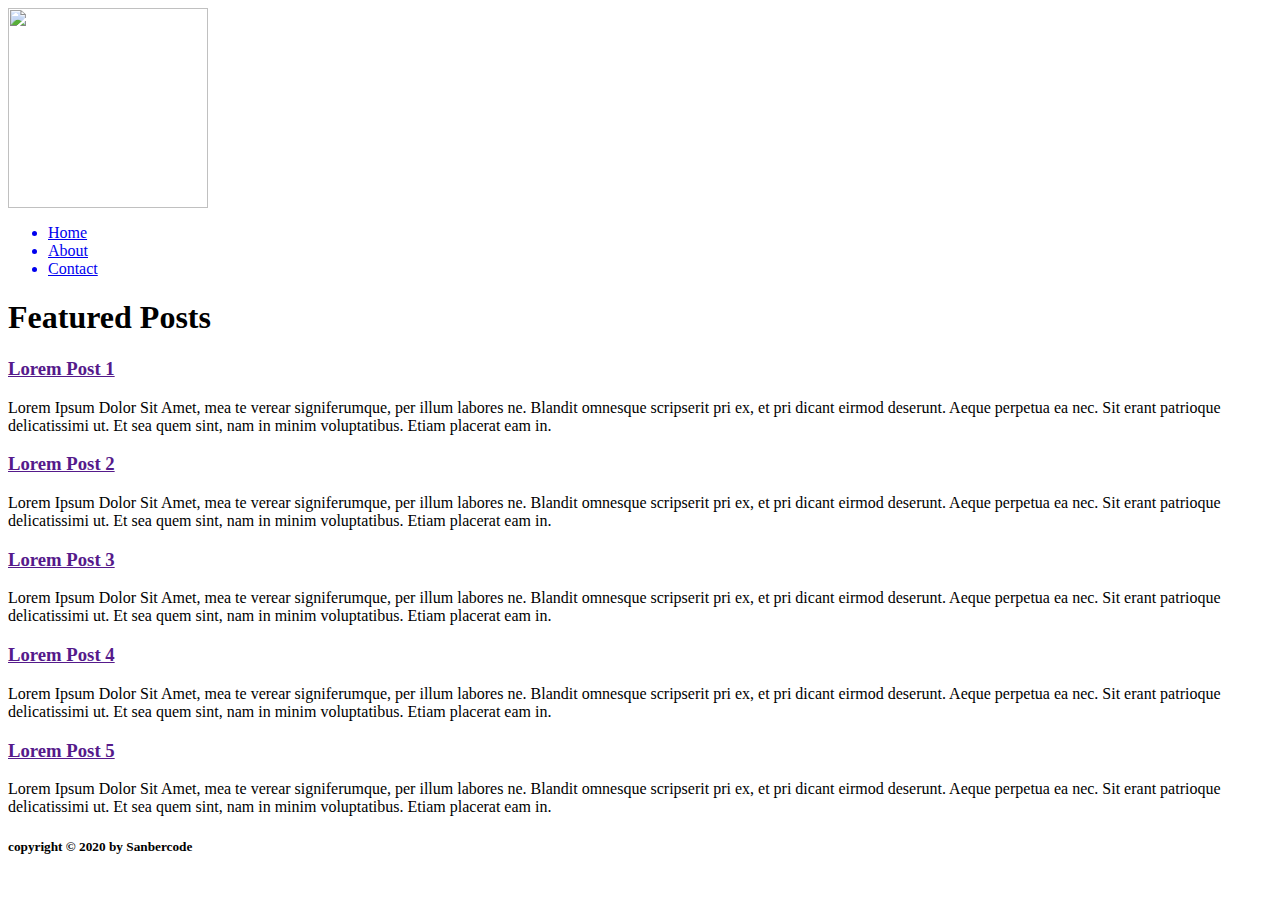
==== Tugas-2/index.html @ c5dfdbbc "Initialize Tugas 2" ====
<html>
  <head>
    <link href="public/css/style.css" rel="stylesheet" />
    <link
      href="https://fonts.googleapis.com/css?family=Slabo+27px"
      rel="stylesheet"
    />
  </head>
  <body>
    <header>
      <img id="logo" src="public/css/logo.png" width="200px" />
      <nav>
        <ul>
          <a href="index.html"><li>Home</li></a>
          <a href="about.html"><li>About</li></a>
          <a href="contact.html"><li>Contact</li></a>
        </ul>
      </nav>
    </header>
    <section>
      <h1>Featured Posts</h1>
      <div id="article-list">
        <div>
          <a href=""><h3>Lorem Post 1</h3></a>
          <p>
            Lorem Ipsum Dolor Sit Amet, mea te verear signiferumque, per illum
            labores ne. Blandit omnesque scripserit pri ex, et pri dicant eirmod
            deserunt. Aeque perpetua ea nec. Sit erant patrioque delicatissimi
            ut. Et sea quem sint, nam in minim voluptatibus. Etiam placerat eam
            in.
          </p>
        </div>
        <div>
          <a href=""><h3>Lorem Post 2</h3></a>
          <p>
            Lorem Ipsum Dolor Sit Amet, mea te verear signiferumque, per illum
            labores ne. Blandit omnesque scripserit pri ex, et pri dicant eirmod
            deserunt. Aeque perpetua ea nec. Sit erant patrioque delicatissimi
            ut. Et sea quem sint, nam in minim voluptatibus. Etiam placerat eam
            in.
          </p>
        </div>
        <div>
          <a href=""><h3>Lorem Post 3</h3></a>
          <p>
            Lorem Ipsum Dolor Sit Amet, mea te verear signiferumque, per illum
            labores ne. Blandit omnesque scripserit pri ex, et pri dicant eirmod
            deserunt. Aeque perpetua ea nec. Sit erant patrioque delicatissimi
            ut. Et sea quem sint, nam in minim voluptatibus. Etiam placerat eam
            in.
          </p>
        </div>
        <div>
          <a href=""><h3>Lorem Post 4</h3></a>
          <p>
            Lorem Ipsum Dolor Sit Amet, mea te verear signiferumque, per illum
            labores ne. Blandit omnesque scripserit pri ex, et pri dicant eirmod
            deserunt. Aeque perpetua ea nec. Sit erant patrioque delicatissimi
            ut. Et sea quem sint, nam in minim voluptatibus. Etiam placerat eam
            in.
          </p>
        </div>
        <div>
          <a href=""><h3>Lorem Post 5</h3></a>
          <p>
            Lorem Ipsum Dolor Sit Amet, mea te verear signiferumque, per illum
            labores ne. Blandit omnesque scripserit pri ex, et pri dicant eirmod
            deserunt. Aeque perpetua ea nec. Sit erant patrioque delicatissimi
            ut. Et sea quem sint, nam in minim voluptatibus. Etiam placerat eam
            in.
          </p>
        </div>
      </div>
    </section>
    <footer>
      <h5>copyright &copy; 2020 by Sanbercode</h5>
    </footer>
  </body>
</html>
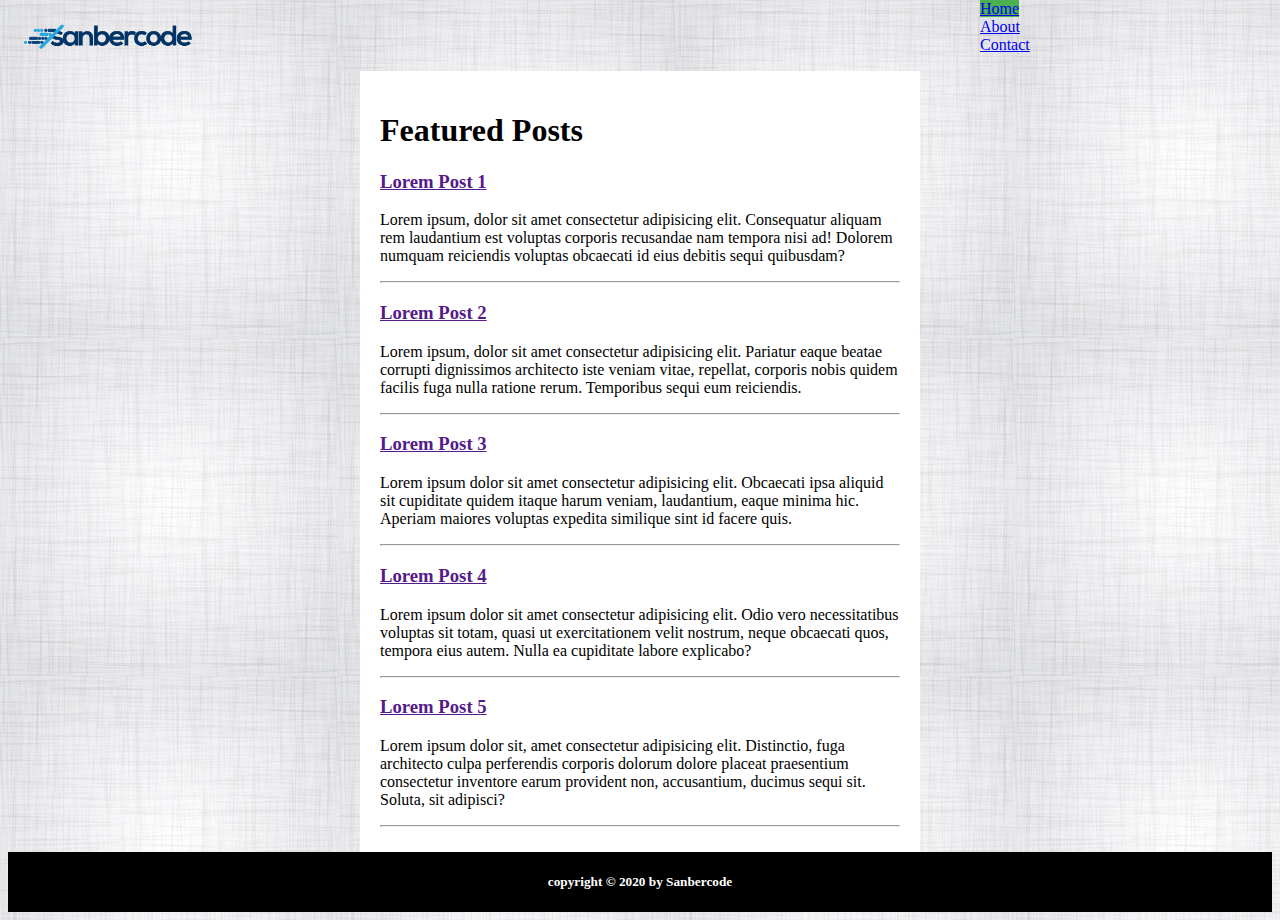
==== commit b5a8f577: "Fix Typo - Contact.html" ====
--- a/Tugas-2/index.html
+++ b/Tugas-2/index.html
@@ -1,5 +1,7 @@
+<!DOCTYPE html>
 <html>
   <head>
+    <title>Home</title>
     <link href="public/css/style.css" rel="stylesheet" />
     <link
       href="https://fonts.googleapis.com/css?family=Slabo+27px"
@@ -7,68 +9,68 @@
     />
   </head>
   <body>
-    <header>
-      <img id="logo" src="public/css/logo.png" width="200px" />
-      <nav>
-        <ul>
-          <a href="index.html"><li>Home</li></a>
-          <a href="about.html"><li>About</li></a>
-          <a href="contact.html"><li>Contact</li></a>
-        </ul>
-      </nav>
+    <header>   
+        <img id="logo" src="public/img/logo.png" width="200px" />
+        <nav>
+          <ul>
+            <li><a href="index.html" class="active">Home</li></a>
+            <li><a href="about.html">About</li></a>
+            <li><a href="contact.html">Contact</li></a>
+          </ul>
+        </nav>
     </header>
     <section>
       <h1>Featured Posts</h1>
-      <div id="article-list">
-        <div>
+      <div id="container">
+        <div id="card">
           <a href=""><h3>Lorem Post 1</h3></a>
           <p>
-            Lorem Ipsum Dolor Sit Amet, mea te verear signiferumque, per illum
-            labores ne. Blandit omnesque scripserit pri ex, et pri dicant eirmod
-            deserunt. Aeque perpetua ea nec. Sit erant patrioque delicatissimi
-            ut. Et sea quem sint, nam in minim voluptatibus. Etiam placerat eam
-            in.
+            Lorem ipsum, dolor sit amet consectetur adipisicing elit.
+            Consequatur aliquam rem laudantium est voluptas corporis recusandae
+            nam tempora nisi ad! Dolorem numquam reiciendis voluptas obcaecati
+            id eius debitis sequi quibusdam?
           </p>
+          <hr />
         </div>
-        <div>
+        <div id="card">
           <a href=""><h3>Lorem Post 2</h3></a>
           <p>
-            Lorem Ipsum Dolor Sit Amet, mea te verear signiferumque, per illum
-            labores ne. Blandit omnesque scripserit pri ex, et pri dicant eirmod
-            deserunt. Aeque perpetua ea nec. Sit erant patrioque delicatissimi
-            ut. Et sea quem sint, nam in minim voluptatibus. Etiam placerat eam
-            in.
+            Lorem ipsum, dolor sit amet consectetur adipisicing elit. Pariatur
+            eaque beatae corrupti dignissimos architecto iste veniam vitae,
+            repellat, corporis nobis quidem facilis fuga nulla ratione rerum.
+            Temporibus sequi eum reiciendis.
           </p>
+          <hr />
         </div>
-        <div>
+        <div id="card">
           <a href=""><h3>Lorem Post 3</h3></a>
           <p>
-            Lorem Ipsum Dolor Sit Amet, mea te verear signiferumque, per illum
-            labores ne. Blandit omnesque scripserit pri ex, et pri dicant eirmod
-            deserunt. Aeque perpetua ea nec. Sit erant patrioque delicatissimi
-            ut. Et sea quem sint, nam in minim voluptatibus. Etiam placerat eam
-            in.
+            Lorem ipsum dolor sit amet consectetur adipisicing elit. Obcaecati
+            ipsa aliquid sit cupiditate quidem itaque harum veniam, laudantium,
+            eaque minima hic. Aperiam maiores voluptas expedita similique sint
+            id facere quis.
           </p>
+          <hr />
         </div>
-        <div>
+        <div id="card">
           <a href=""><h3>Lorem Post 4</h3></a>
           <p>
-            Lorem Ipsum Dolor Sit Amet, mea te verear signiferumque, per illum
-            labores ne. Blandit omnesque scripserit pri ex, et pri dicant eirmod
-            deserunt. Aeque perpetua ea nec. Sit erant patrioque delicatissimi
-            ut. Et sea quem sint, nam in minim voluptatibus. Etiam placerat eam
-            in.
+            Lorem ipsum dolor sit amet consectetur adipisicing elit. Odio vero
+            necessitatibus voluptas sit totam, quasi ut exercitationem velit
+            nostrum, neque obcaecati quos, tempora eius autem. Nulla ea
+            cupiditate labore explicabo?
           </p>
+          <hr />
         </div>
-        <div>
+        <div id="card">
           <a href=""><h3>Lorem Post 5</h3></a>
           <p>
-            Lorem Ipsum Dolor Sit Amet, mea te verear signiferumque, per illum
-            labores ne. Blandit omnesque scripserit pri ex, et pri dicant eirmod
-            deserunt. Aeque perpetua ea nec. Sit erant patrioque delicatissimi
-            ut. Et sea quem sint, nam in minim voluptatibus. Etiam placerat eam
-            in.
+            Lorem ipsum dolor sit, amet consectetur adipisicing elit.
+            Distinctio, fuga architecto culpa perferendis corporis dolorum
+            dolore placeat praesentium consectetur inventore earum provident
+            non, accusantium, ducimus sequi sit. Soluta, sit adipisci?
           </p>
+          <hr />
         </div>
       </div>
     </section>
--- a/Tugas-2/public/css/style.css
+++ b/Tugas-2/public/css/style.css
@@ -0,0 +1,75 @@
+/* global CSS */
+body {
+  background-image: url(../img/pattern.jpg);
+}
+
+/* global - nav */
+/* source: w3schools */
+/* For this create an inline list items */
+
+nav {
+  display: block;
+  position: absolute;
+  width: 300px;
+  height: inherit;
+  top: 0;
+  right: 0;
+}
+
+ul {
+  list-style-type: none;
+  display: inline-block;
+  margin: 0;
+  padding: 0;
+  display: block;
+}
+
+.header-list {
+  float: left;
+}
+
+.header-list a {
+  display: inline-block;
+  color: black;
+  text-align: center;
+  padding: 14px 14px;
+  text-decoration: none;
+}
+
+.active {
+  background-color: #4caf50;
+}
+
+/* Index - Section - div */
+.section {
+  background-color: blue;
+}
+
+/* Article */
+
+section {
+  display: block;
+  position: relative;
+  margin: 0 auto;
+  top: 0.2rem;
+  bottom: 0;
+  width: 35rem;
+  height: 100%;
+  padding: 20px;
+  background-color: white;
+  box-sizing: border-box;
+}
+/* Create card for each article */
+
+/* Footer */
+/* Source: w3schools */
+footer {
+  position: relative;
+  display: inline-block;
+  left: 0;
+  bottom: 0;
+  width: 100%;
+  background-color: black;
+  color: white;
+  text-align: center;
+}
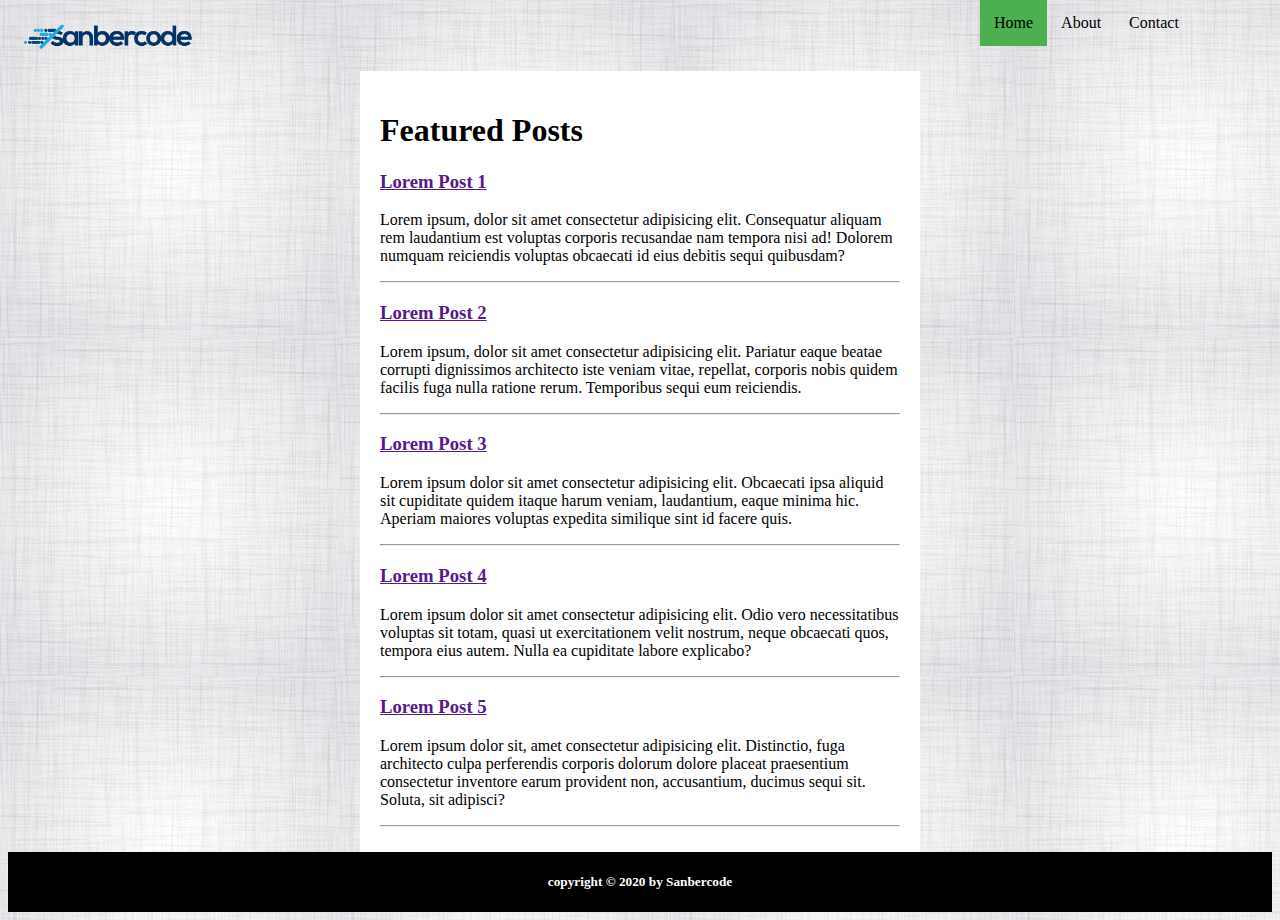
==== commit 021e0f2b: "Fix: Navbar" ====
--- a/Tugas-2/index.html
+++ b/Tugas-2/index.html
@@ -13,9 +13,9 @@
         <img id="logo" src="public/img/logo.png" width="200px" />
         <nav>
           <ul>
-            <li><a href="index.html" class="active">Home</li></a>
-            <li><a href="about.html">About</li></a>
-            <li><a href="contact.html">Contact</li></a>
+            <li class="header-list"><a href="index.html" class="active">Home</li></a>
+            <li class="header-list"><a href="about.html">About</li></a>
+            <li class="header-list"><a href="contact.html" >Contact</li></a>
           </ul>
         </nav>
     </header>
--- a/Tugas-2/public/css/style.css
+++ b/Tugas-2/public/css/style.css
@@ -8,7 +8,7 @@
 /* For this create an inline list items */
 
 nav {
-  display: block;
+  display: flex;
   position: absolute;
   width: 300px;
   height: inherit;
